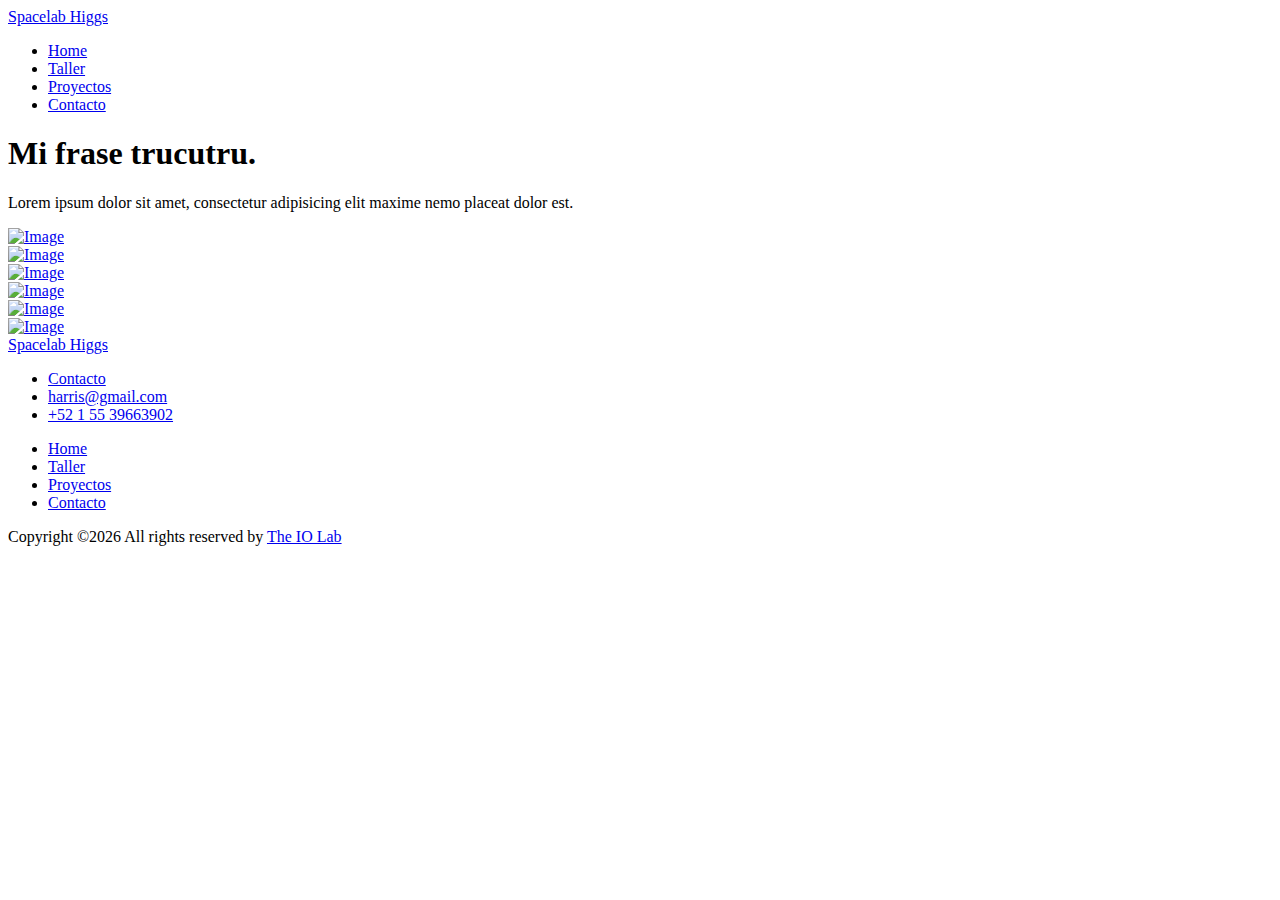
==== main.html @ 33e59938 "Add files via upload" ====
<!doctype html>
<html lang="en">

  <head>
    <title>Spacelab</title>
    <meta charset="utf-8">
    <meta name="viewport" content="width=device-width, initial-scale=1, shrink-to-fit=no">

    <link href="https://fonts.googleapis.com/css?family=Poppins:400,900|Source+Serif+Pro&display=swap" rel="stylesheet">

    <link rel="stylesheet" href="fonts/icomoon/style.css">

    <link rel="stylesheet" href="css/bootstrap.min.css">
    <link rel="stylesheet" href="css/bootstrap-datepicker.css">
    <link rel="stylesheet" href="css/jquery.fancybox.min.css">
    <link rel="stylesheet" href="css/owl.carousel.min.css">
    <link rel="stylesheet" href="css/owl.theme.default.min.css">
    <link rel="stylesheet" href="fonts/flaticon/font/flaticon.css">
    <link rel="stylesheet" href="css/aos.css">

    <!-- MAIN CSS -->
    <link rel="stylesheet" href="css/style.css">

  </head>

  <body data-spy="scroll" data-target=".site-navbar-target" data-offset="300">

    
    <div class="site-wrap" id="home-section">

      <div class="site-mobile-menu site-navbar-target">
        <div class="site-mobile-menu-header">
          <div class="site-mobile-menu-close mt-3">
            <span class="icon-close2 js-menu-toggle"></span>
          </div>
        </div>
        <div class="site-mobile-menu-body"></div>
      </div>



      <header class="site-navbar site-navbar-target" role="banner">

        <div class="container">
          <div class="row align-items-center position-relative">

            <div class="col-3">
              <div class="site-logo">
                <a href="main.html" class="font-weight-bold">Spacelab Higgs</a>
              </div>
            </div>

            <div class="col-9  text-right">
              

              <span class="d-inline-block d-lg-none"><a href="#" class="text-black site-menu-toggle js-menu-toggle py-5"><span class="icon-menu h3 text-primary"></span></a></span>

              

              <nav class="site-navigation text-right ml-auto d-none d-lg-block" role="navigation">
                <ul class="site-menu main-menu js-clone-nav ml-auto ">
                  <li class="active"><a href="main.html" class="nav-link">Home</a></li>
                  <li><a href="taller.html" class="nav-link">Taller</a></li>
                  <li><a href="proyectos.html" class="nav-link">Proyectos</a></li>
                  <li><a href="contacto.html" class="nav-link">Contacto</a></li>
                </ul>
              </nav>
            </div>

            
          </div>
        </div>

      </header>

    
    <div class="site-section-cover">
      <div class="container">
        <div class="row align-items-center text-center justify-content-center">
          <div class="col-lg-10">
            <h1 class="text-black mb-4">Mi frase trucutru.</h1>
            <p class="lead">Lorem ipsum dolor sit amet, consectetur adipisicing elit maxime nemo placeat dolor est.</p>
          </div>
        </div>
      </div>
    </div>

    <div class="container-fluid portfolio-wrap bg-light pt-0 site-section">
      <div class="row align-items-end mb-4">
        <div class="col-md-3">
          <a href="portfolio-single.html" class="portfolio-item"><img src="images/img_1.jpg" alt="Image" class="img-fluid"></a>
        </div>
        <div class="col-md-6">
          <a href="portfolio-single.html" class="portfolio-item"><img src="images/img_2.jpg" alt="Image" class="img-fluid"></a>
        </div>
        <div class="col-md-3">
          <a href="portfolio-single.html" class="portfolio-item"><img src="images/img_3.jpg" alt="Image" class="img-fluid"></a>
        </div>
      </div>
      <div class="row align-items-start">
        <div class="col-md-4">
          <a href="portfolio-single.html" class="portfolio-item"><img src="images/img_2.jpg" alt="Image" class="img-fluid"></a>
        </div>
        <div class="col-md-4">
          <a href="portfolio-single.html" class="portfolio-item"><img src="images/hero_1.jpg" alt="Image" class="img-fluid"></a>
        </div>
        <div class="col-md-4">
          <a href="portfolio-single.html" class="portfolio-item"><img src="images/hero_3.jpg" alt="Image" class="img-fluid"></a>
        </div>
      </div>
    </div>
         
        </div>

      </div>
    </div>

 
    
    
    <div class="footer site-section bg-white">
      <div class="container">
        <div class="row">
          <div class="col-md-3">
            <div class="site-logo-footer">
              <a href="index.html">Spacelab Higgs</a>
            </div> 
          </div>
          <div class="col-md-8 ml-auto">
            <div class="row">
              <div class="col-md-4 ml-auto">
                <ul class="list-unstyled links">
                  <li><a href="#">Contacto</a></li>
                  <li><a href="#">harris@gmail.com</a></li>
                  <li><a href="#">+52 1 55 39663902</a></li>
                </ul>
              </div>
              
              <div class="col-md-4">
                <ul class="list-unstyled links">
                  <li><a href="#">Home</a></li>
                  <li><a href="#">Taller</a></li>
                  <li><a href="#">Proyectos</a></li>
                  <li><a href="#">Contacto</a></li>
                </ul>
              </div>
            </div>
          </div>
        </div>
      </div>
    </div>

    <div class="site-section">
      <div class="container">
        <div class="row mb-4 text-center">
          <div class="col">
            <a href="https://www.instagram.com/spacelabhiggs/"><span class="m-2 icon-facebook"></span></a>
            <a href="#"><span class="m-2 icon-instagram"></span></a>
         
          </div>
        </div>
        <div class="row mt-5 justify-content-center">
          <div class="col-md-7 text-center">
            <p>
            Copyright &copy;<script>document.write(new Date().getFullYear());</script> All rights reserved by <a href="https://www.theiolab.com" target="_blank" >The IO Lab</a>
            </p>
          </div>
        </div>
      </div>
    </div>

    

    </div>

    <script src="js/jquery-3.3.1.min.js"></script>
    <script src="js/jquery-migrate-3.0.0.js"></script>
    <script src="js/popper.min.js"></script>
    <script src="js/bootstrap.min.js"></script>
    <script src="js/owl.carousel.min.js"></script>
    <script src="js/jquery.sticky.js"></script>
    <script src="js/jquery.waypoints.min.js"></script>
    <script src="js/jquery.animateNumber.min.js"></script>
    <script src="js/jquery.fancybox.min.js"></script>
    <script src="js/jquery.stellar.min.js"></script>
    <script src="js/jquery.easing.1.3.js"></script>
    <script src="js/bootstrap-datepicker.min.js"></script>
    <script src="js/isotope.pkgd.min.js"></script>
    <script src="js/aos.js"></script>
  

    <script src="js/typed.js"></script>
            <script>
            var typed = new Typed('.typed-words', {
            strings: ["Business"," Startups"," Organization", " Company"],
            typeSpeed: 80,
            backSpeed: 80,
            backDelay: 4000,
            startDelay: 1000,
            loop: true,
            showCursor: true
            });
            </script>


    <script src="js/main.js"></script>

  </body>

</html>
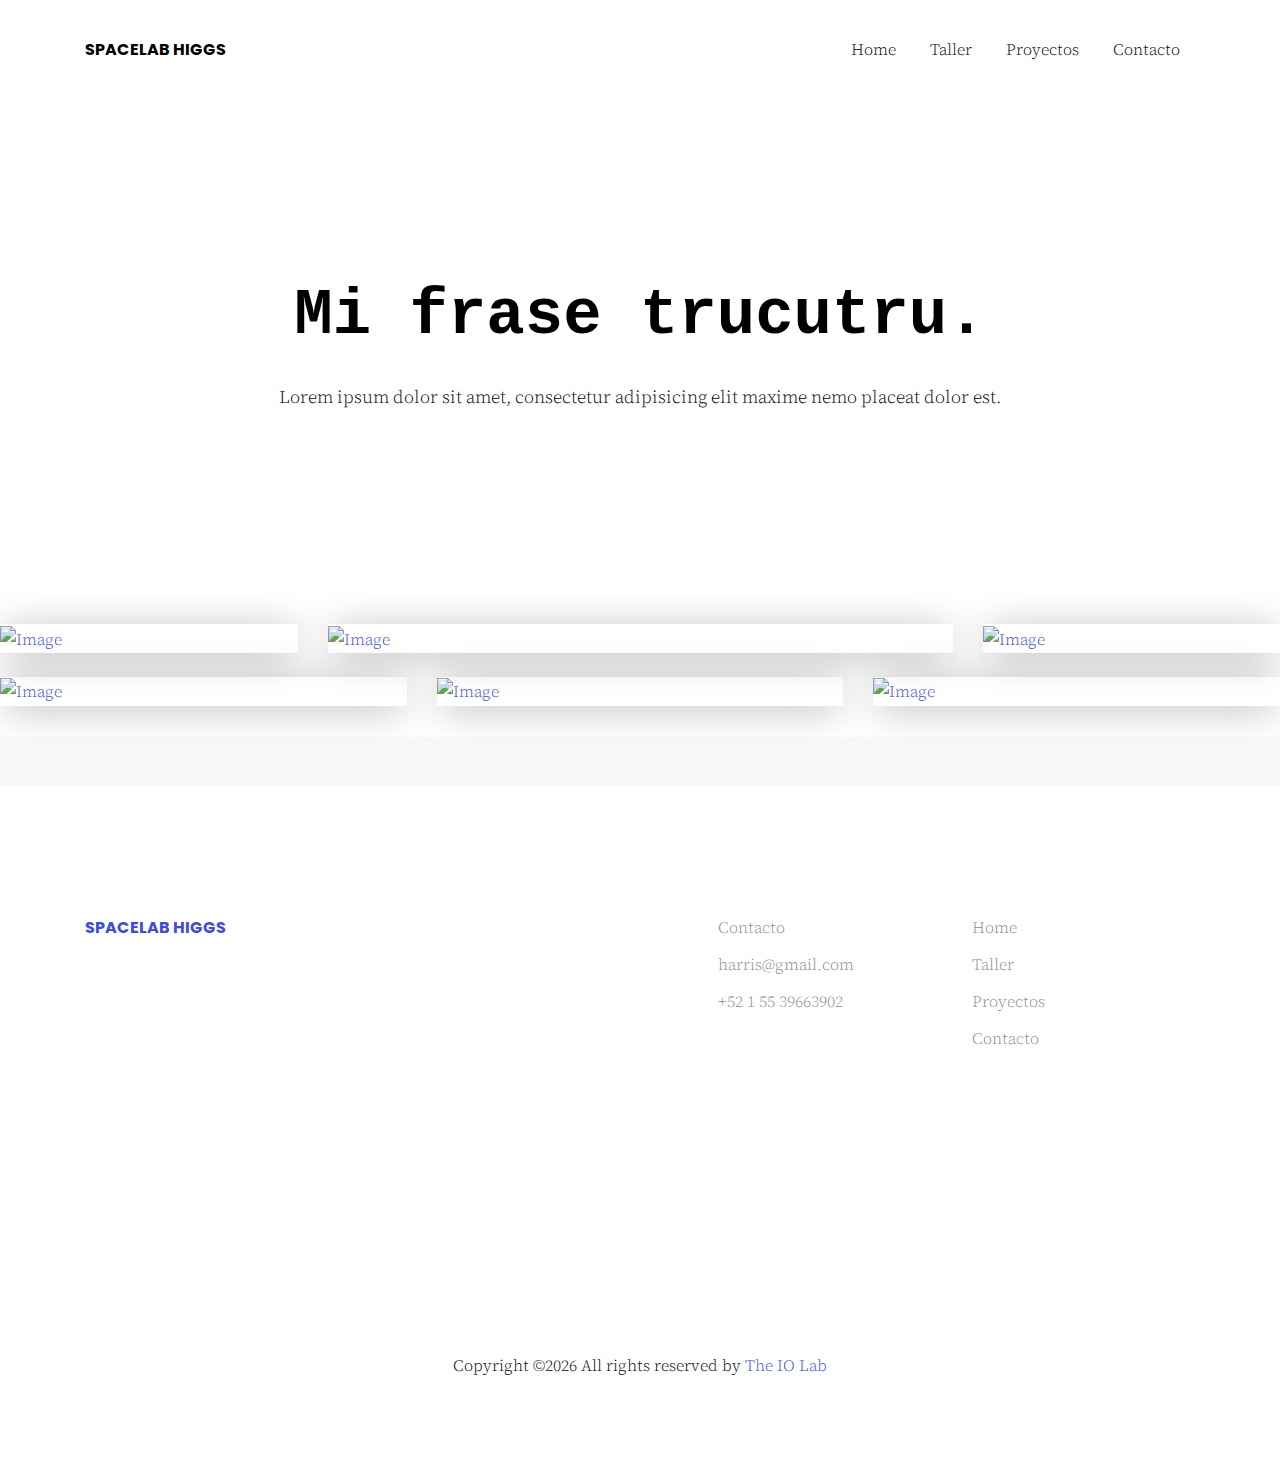
==== commit 793d05a4: "Update main.html" ====
--- a/main.html
+++ b/main.html
@@ -26,7 +26,7 @@
   <body data-spy="scroll" data-target=".site-navbar-target" data-offset="300">
 
     
-    <div class="site-wrap" id="home-section">
+ <div class="site-wrap" id="home-section">
 
       <div class="site-mobile-menu site-navbar-target">
         <div class="site-mobile-menu-header">
--- a/css/style.css
+++ b/css/style.css
@@ -0,0 +1,1081 @@
+/* Base */
+html {
+  overflow-x: hidden; }
+
+.font-size-10 {
+  font-size: 10px; }
+
+.font-size-11 {
+  font-size: 11px; }
+
+.font-size-12 {
+  font-size: 12px; }
+
+.font-size-13 {
+  font-size: 13px; }
+
+.font-size-14 {
+  font-size: 14px; }
+
+.font-size-15 {
+  font-size: 15px; }
+
+.font-size-16 {
+  font-size: 16px; }
+
+.font-size-17 {
+  font-size: 17px; }
+
+.font-size-18 {
+  font-size: 18px; }
+
+.font-size-19 {
+  font-size: 19px; }
+
+.font-size-20 {
+  font-size: 20px; }
+
+.font-size-21 {
+  font-size: 21px; }
+
+.font-size-22 {
+  font-size: 22px; }
+
+.font-size-23 {
+  font-size: 23px; }
+
+.font-size-24 {
+  font-size: 24px; }
+
+.font-size-25 {
+  font-size: 25px; }
+
+.font-size-26 {
+  font-size: 26px; }
+
+.font-size-27 {
+  font-size: 27px; }
+
+.font-size-28 {
+  font-size: 28px; }
+
+.font-size-29 {
+  font-size: 29px; }
+
+.font-size-30 {
+  font-size: 30px; }
+
+.serif {
+  font-family: "Source Serif Pro", serif; }
+
+.font-gray-1 {
+  color: #f7f7f7; }
+
+.font-gray-2 {
+  color: #e9e9e9; }
+
+.font-gray-3 {
+  color: #d9d9d9; }
+
+.font-gray-4 {
+  color: #c9c9c9; }
+
+.font-gray-5 {
+  color: #b8b8b8; }
+
+.font-gray-6 {
+  color: #a8a8a8; }
+
+.font-gray-7 {
+  color: #939393; }
+
+.font-gray-8 {
+  color: #7b7b7b; }
+
+.font-gray-9 {
+  color: #636363 #4d4d4d; }
+
+.font-gray-10 {
+  color: #353535; }
+
+.border-gray-1 {
+  border-color: #f7f7f7; }
+
+.border-gray-2 {
+  border-color: #e9e9e9; }
+
+.border-gray-3 {
+  border-color: #d9d9d9; }
+
+.border-gray-4 {
+  border-color: #c9c9c9; }
+
+.border-gray-5 {
+  border-color: #b8b8b8; }
+
+.border-gray-6 {
+  border-color: #a8a8a8; }
+
+.border-gray-7 {
+  border-color: #939393; }
+
+.border-gray-8 {
+  border-color: #7b7b7b; }
+
+.border-gray-9 {
+  border-color: #636363 #4d4d4d; }
+
+.border-gray-10 {
+  border-color: #353535; }
+
+.bg-gray-1 {
+  border-color: #f7f7f7; }
+
+.bg-gray-2 {
+  border-color: #e9e9e9; }
+
+.bg-gray-3 {
+  border-color: #d9d9d9; }
+
+.bg-gray-4 {
+  border-color: #c9c9c9; }
+
+.bg-gray-5 {
+  border-color: #b8b8b8; }
+
+.bg-gray-6 {
+  border-color: #a8a8a8; }
+
+.bg-gray-7 {
+  border-color: #939393; }
+
+.bg-gray-8 {
+  border-color: #7b7b7b; }
+
+.bg-gray-9 {
+  border-color: #636363 #4d4d4d; }
+
+.bg-gray-10 {
+  border-color: #353535; }
+
+.letter-spacing-1 {
+  letter-spacing: 0.1em; }
+
+.letter-spacing-2 {
+  letter-spacing: 0.2em; }
+
+.border-w-1 {
+  border-width: 1px; }
+
+.border-w-2 {
+  border-width: 2px; }
+
+.border-w-3 {
+  border-width: 3px; }
+
+.border-w-4 {
+  border-width: 4px; }
+
+.border-w-5 {
+  border-width: 5px; }
+
+.primary-black--hover {
+  background: #3b4eda;
+  color: #fff; }
+  .primary-black--hover:hover {
+    background: #000;
+    color: #fff; }
+
+.primary-dark--hover {
+  background: #3b4eda;
+  color: #fff; }
+  .primary-dark--hover:hover {
+    background: gray;
+    color: #fff; }
+
+.primary-primary-outline--hover {
+  background: #3b4eda;
+  color: #fff; }
+  .primary-primary-outline--hover:hover {
+    border-color: #3b4eda;
+    background: transparent; }
+
+.primary-outline-primary--hover {
+  background: transparent;
+  border-color: #3b4eda; }
+  .primary-outline-primary--hover:hover {
+    color: #fff;
+    background: #3b4eda; }
+
+body {
+  line-height: 1.7;
+  color: #000000 !important;
+  font-weight: 300;
+  font-size: 1rem;
+  background: #fff;
+  font-family: "Source Serif Pro", serif;
+  }
+
+::-moz-selection {
+  background: #000;
+  color: #fff; }
+
+::selection {
+  background: #000;
+  color: #fff; }
+
+a {
+  -webkit-transition: .3s all ease;
+  -o-transition: .3s all ease;
+  transition: .3s all ease;
+  text-decoration: none; }
+  a:hover {
+    text-decoration: none; }
+
+h1, h2, h3, h4, h5,
+.h1, .h2, .h3, .h4, .h5 {
+  color: #000000;
+  font-family: "Poppins", sans-serif; }
+
+.border-2 {
+  border-width: 2px; }
+
+.text-black {
+  color: #000 !important; }
+
+.bg-black {
+  background: #000 !important; }
+
+.color-black-opacity-5 {
+  color: rgba(0, 0, 0, 0.5); }
+
+.color-white-opacity-5 {
+  color: #000000; }
+
+.btn {
+  border-radius: 30px;
+  padding: 10px 20px;
+  text-decoration: none; }
+  .btn:active, .btn:focus {
+    outline: none;
+    -webkit-box-shadow: none;
+    box-shadow: none; }
+  .btn.btn-outline-white {
+    border-color: #fff;
+    background: transparent;
+    color: #fff; }
+    .btn.btn-outline-white:hover {
+      background: #fff;
+      border-color: #fff;
+      color: #000; }
+
+.line-height-1 {
+  line-height: 1 !important; }
+
+.bg-black {
+  background: #000; }
+
+.form-control {
+  height: 55px;
+  background: #fff !important;
+  font-family: "Poppins", sans-serif; }
+  .form-control:active, .form-control:focus {
+    border-color: #3b4eda; }
+  .form-control:hover, .form-control:active, .form-control:focus {
+    -webkit-box-shadow: none !important;
+    box-shadow: none !important; }
+
+.site-section {
+  padding: 2.5em 0; }
+  @media (min-width: 768px) {
+    .site-section {
+      padding: 5em 0; } }
+  .site-section.site-section-sm {
+    padding: 4em 0; }
+
+.footer {
+  padding: 4em 0; }
+  @media (min-width: 768px) {
+    .footer {
+      padding: 8em 0; } }
+  .footer .border-top {
+    border-top: 1px solid rgba(255, 255, 255, 0.1) !important; }
+  .footer h2, .footer h3, .footer h4, .footer h5 {
+    color: #000; }
+  .footer a {
+    color: rgba(0, 0, 0, 0.5); }
+    .footer a:hover {
+      color: black; }
+  .footer ul li {
+    margin-bottom: 10px; }
+  .footer .footer-heading {
+    font-size: 16px;
+    color: #fff; }
+
+.bg-text-line {
+  display: inline;
+  background: #000;
+  -webkit-box-shadow: 20px 0 0 #000, -20px 0 0 #000;
+  box-shadow: 20px 0 0 #000, -20px 0 0 #000; }
+
+.text-white-opacity-05 {
+  color: #000000; }
+
+.text-black-opacity-05 {
+  color: rgba(0, 0, 0, 0.5); }
+
+.hover-bg-enlarge {
+  overflow: hidden;
+  position: relative; }
+  @media (max-width: 991.98px) {
+    .hover-bg-enlarge {
+      height: auto !important; } }
+  .hover-bg-enlarge > div {
+    -webkit-transform: scale(1);
+    -ms-transform: scale(1);
+    transform: scale(1);
+    -webkit-transition: .8s all ease-in-out;
+    -o-transition: .8s all ease-in-out;
+    transition: .8s all ease-in-out; }
+  .hover-bg-enlarge:hover > div, .hover-bg-enlarge:focus > div, .hover-bg-enlarge:active > div {
+    -webkit-transform: scale(1.2);
+    -ms-transform: scale(1.2);
+    transform: scale(1.2); }
+  @media (max-width: 991.98px) {
+    .hover-bg-enlarge .bg-image-md-height {
+      height: 300px !important; } }
+
+.bg-image {
+  background-size: cover;
+  background-position: center center;
+  background-repeat: no-repeat;
+  background-attachment: fixed; }
+  .bg-image.overlay {
+    position: relative; }
+    .bg-image.overlay:after {
+      position: absolute;
+      content: "";
+      top: 0;
+      left: 0;
+      right: 0;
+      bottom: 0;
+      z-index: 0;
+      width: 100%;
+      background: rgba(0, 0, 0, 0.7); }
+  .bg-image > .container {
+    position: relative;
+    z-index: 1; }
+
+@media (max-width: 991.98px) {
+  .img-md-fluid {
+    max-width: 100%; } }
+
+@media (max-width: 991.98px) {
+  .display-1, .display-3 {
+    font-size: 3rem; } }
+
+.play-single-big {
+  width: 90px;
+  height: 90px;
+  display: inline-block;
+  border: 2px solid #fff;
+  color: #fff !important;
+  border-radius: 50%;
+  position: relative;
+  -webkit-transition: .3s all ease-in-out;
+  -o-transition: .3s all ease-in-out;
+  transition: .3s all ease-in-out; }
+  .play-single-big > span {
+    font-size: 50px;
+    position: absolute;
+    top: 50%;
+    left: 50%;
+    -webkit-transform: translate(-40%, -50%);
+    -ms-transform: translate(-40%, -50%);
+    transform: translate(-40%, -50%); }
+  .play-single-big:hover {
+    width: 120px;
+    height: 120px; }
+
+.overlap-to-top {
+  margin-top: -150px; }
+
+.ul-check {
+  margin-bottom: 50px; }
+  .ul-check li {
+    position: relative;
+    padding-left: 35px;
+    margin-bottom: 15px;
+    line-height: 1.5; }
+    .ul-check li:before {
+      left: 0;
+      font-size: 20px;
+      top: -.3rem;
+      font-family: "icomoon";
+      content: "\e5ca";
+      position: absolute; }
+  .ul-check.white li:before {
+    color: #fff; }
+  .ul-check.success li:before {
+    color: #71bc42; }
+  .ul-check.primary li:before {
+    color: #3b4eda; }
+
+.select-wrap, .wrap-icon {
+  position: relative; }
+  .select-wrap .icon, .wrap-icon .icon {
+    position: absolute;
+    right: 10px;
+    top: 50%;
+    -webkit-transform: translateY(-50%);
+    -ms-transform: translateY(-50%);
+    transform: translateY(-50%);
+    font-size: 22px; }
+  .select-wrap select, .wrap-icon select {
+    -webkit-appearance: none;
+    -moz-appearance: none;
+    appearance: none;
+    width: 100%; }
+
+.top-bar {
+  border-bottom: 1px solid #e9ecef !important; }
+
+/* Navbar */
+.site-navbar {
+  margin-bottom: 0px;
+  z-index: 1999;
+  position: relative;
+  top: 0;
+  width: 100%;
+  padding: 1rem;
+  position: absolute; }
+  @media (max-width: 991.98px) {
+    .site-navbar {
+      padding-top: 3rem;
+      padding-bottom: 3rem; } }
+  .site-navbar .toggle-button {
+    position: absolute;
+    right: 0px; }
+  .site-navbar .site-logo {
+    margin: 0;
+    padding: 0;
+    font-size: 1rem; }
+    .site-navbar .site-logo a {
+      text-transform: uppercase;
+      color: #000000;
+      font-family: "Poppins", sans-serif;
+      }
+    @media (max-width: 991.98px) {
+      .site-navbar .site-logo {
+        float: left;
+        position: relative; } }
+  .site-navbar .site-navigation.border-bottom {
+    border-bottom: 1px solid white !important; }
+  .site-navbar .site-navigation .site-menu {
+    margin: 0;
+    padding: 0;
+    margin-bottom: 0; }
+    .site-navbar .site-navigation .site-menu .active {
+      color: #3b4eda !important; }
+    .site-navbar .site-navigation .site-menu a {
+      text-decoration: none !important;
+      display: inline-block; }
+    .site-navbar .site-navigation .site-menu > li {
+      display: inline-block; }
+      .site-navbar .site-navigation .site-menu > li > a {
+        margin-left: 15px;
+        margin-right: 15px;
+        padding: 20px 0px;
+        color: #000000;
+        display: inline-block;
+        text-decoration: none !important;
+        }
+        .site-navbar .site-navigation .site-menu > li > a:hover {
+          color: #fff !important; }
+      .site-navbar .site-navigation .site-menu > li.active > a {
+        color: #000000 !important;
+        }
+    .site-navbar .site-navigation .site-menu .has-children {
+      position: relative; }
+      .site-navbar .site-navigation .site-menu .has-children > a {
+        position: relative;
+        padding-right: 20px; }
+        .site-navbar .site-navigation .site-menu .has-children > a:before {
+          position: absolute;
+          content: "\e313";
+          font-size: 16px;
+          top: 50%;
+          right: 0;
+          -webkit-transform: translateY(-50%);
+          -ms-transform: translateY(-50%);
+          transform: translateY(-50%);
+          font-family: 'icomoon'; }
+      .site-navbar .site-navigation .site-menu .has-children .dropdown {
+        visibility: hidden;
+        opacity: 0;
+        top: 100%;
+        position: absolute;
+        text-align: left;
+        border-top: 2px solid #3b4eda;
+        -webkit-box-shadow: 0 2px 10px -2px rgba(0, 0, 0, 0.1);
+        box-shadow: 0 2px 10px -2px rgba(0, 0, 0, 0.1);
+        padding: 0px 0;
+        margin-top: 20px;
+        margin-left: 0px;
+        background: #fff;
+        -webkit-transition: 0.2s 0s;
+        -o-transition: 0.2s 0s;
+        transition: 0.2s 0s; }
+        .site-navbar .site-navigation .site-menu .has-children .dropdown.arrow-top {
+          position: absolute; }
+          .site-navbar .site-navigation .site-menu .has-children .dropdown.arrow-top:before {
+            display: none;
+            bottom: 100%;
+            left: 20%;
+            border: solid transparent;
+            content: " ";
+            height: 0;
+            width: 0;
+            position: absolute;
+            pointer-events: none; }
+          .site-navbar .site-navigation .site-menu .has-children .dropdown.arrow-top:before {
+            border-color: rgba(136, 183, 213, 0);
+            border-bottom-color: #fff;
+            border-width: 10px;
+            margin-left: -10px; }
+        .site-navbar .site-navigation .site-menu .has-children .dropdown a {
+          text-transform: none;
+          letter-spacing: normal;
+          -webkit-transition: 0s all;
+          -o-transition: 0s all;
+          transition: 0s all;
+          color: #000 !important; }
+          .site-navbar .site-navigation .site-menu .has-children .dropdown a.active {
+            color: #3b4eda !important;
+            background: #f8f9fa; }
+        .site-navbar .site-navigation .site-menu .has-children .dropdown > li {
+          list-style: none;
+          padding: 0;
+          margin: 0;
+          min-width: 200px; }
+          .site-navbar .site-navigation .site-menu .has-children .dropdown > li > a {
+            padding: 9px 20px;
+            display: block; }
+            .site-navbar .site-navigation .site-menu .has-children .dropdown > li > a:hover {
+              background: #f8f9fa;
+              color: #ced4da; }
+          .site-navbar .site-navigation .site-menu .has-children .dropdown > li.has-children > a:before {
+            content: "\e315";
+            right: 20px; }
+          .site-navbar .site-navigation .site-menu .has-children .dropdown > li.has-children > .dropdown, .site-navbar .site-navigation .site-menu .has-children .dropdown > li.has-children > ul {
+            left: 100%;
+            top: 0; }
+          .site-navbar .site-navigation .site-menu .has-children .dropdown > li.has-children:hover > a, .site-navbar .site-navigation .site-menu .has-children .dropdown > li.has-children:active > a, .site-navbar .site-navigation .site-menu .has-children .dropdown > li.has-children:focus > a {
+            background: #f8f9fa;
+            color: #ced4da; }
+      .site-navbar .site-navigation .site-menu .has-children:hover > a, .site-navbar .site-navigation .site-menu .has-children:focus > a, .site-navbar .site-navigation .site-menu .has-children:active > a {
+        color: #3b4eda; }
+      .site-navbar .site-navigation .site-menu .has-children:hover, .site-navbar .site-navigation .site-menu .has-children:focus, .site-navbar .site-navigation .site-menu .has-children:active {
+        cursor: pointer; }
+        .site-navbar .site-navigation .site-menu .has-children:hover > .dropdown, .site-navbar .site-navigation .site-menu .has-children:focus > .dropdown, .site-navbar .site-navigation .site-menu .has-children:active > .dropdown {
+          -webkit-transition-delay: 0s;
+          -o-transition-delay: 0s;
+          transition-delay: 0s;
+          margin-top: 0px;
+          visibility: visible;
+          opacity: 1; }
+
+.site-mobile-menu {
+  width: 300px;
+  position: fixed;
+  right: 0;
+  z-index: 2000;
+  padding-top: 20px;
+  background: #fff;
+  height: calc(100vh);
+  -webkit-transform: translateX(110%);
+  -ms-transform: translateX(110%);
+  transform: translateX(110%);
+  -webkit-box-shadow: -10px 0 20px -10px rgba(0, 0, 0, 0.1);
+  box-shadow: -10px 0 20px -10px rgba(0, 0, 0, 0.1);
+  -webkit-transition: .3s all ease-in-out;
+  -o-transition: .3s all ease-in-out;
+  transition: .3s all ease-in-out; }
+  .offcanvas-menu .site-mobile-menu {
+    -webkit-transform: translateX(0%);
+    -ms-transform: translateX(0%);
+    transform: translateX(0%); }
+  .site-mobile-menu .site-mobile-menu-header {
+    width: 100%;
+    float: left;
+    padding-left: 20px;
+    padding-right: 20px; }
+    .site-mobile-menu .site-mobile-menu-header .site-mobile-menu-close {
+      float: right;
+      margin-top: 8px; }
+      .site-mobile-menu .site-mobile-menu-header .site-mobile-menu-close span {
+        font-size: 30px;
+        display: inline-block;
+        padding-left: 10px;
+        padding-right: 0px;
+        line-height: 1;
+        cursor: pointer;
+        -webkit-transition: .3s all ease;
+        -o-transition: .3s all ease;
+        transition: .3s all ease; }
+        .site-mobile-menu .site-mobile-menu-header .site-mobile-menu-close span:hover {
+          color: #ced4da; }
+    .site-mobile-menu .site-mobile-menu-header .site-mobile-menu-logo {
+      float: left;
+      margin-top: 10px;
+      margin-left: 0px; }
+      .site-mobile-menu .site-mobile-menu-header .site-mobile-menu-logo a {
+        display: inline-block;
+        text-transform: uppercase; }
+        .site-mobile-menu .site-mobile-menu-header .site-mobile-menu-logo a img {
+          max-width: 70px; }
+        .site-mobile-menu .site-mobile-menu-header .site-mobile-menu-logo a:hover {
+          text-decoration: none; }
+  .site-mobile-menu .site-mobile-menu-body {
+    overflow-y: scroll;
+    -webkit-overflow-scrolling: touch;
+    position: relative;
+    padding: 0 20px 20px 20px;
+    height: calc(100vh - 52px);
+    padding-bottom: 150px; }
+  .site-mobile-menu .site-nav-wrap {
+    padding: 0;
+    margin: 0;
+    list-style: none;
+    position: relative; }
+    .site-mobile-menu .site-nav-wrap a {
+      padding: 10px 20px;
+      display: block;
+      position: relative;
+      color: #212529; }
+      .site-mobile-menu .site-nav-wrap a:hover {
+        color: #3b4eda; }
+    .site-mobile-menu .site-nav-wrap li {
+      position: relative;
+      display: block; }
+      .site-mobile-menu .site-nav-wrap li .nav-link.active {
+        color: #3b4eda; }
+      .site-mobile-menu .site-nav-wrap li.active > a {
+        color: #000000;
+        }
+    .site-mobile-menu .site-nav-wrap .arrow-collapse {
+      position: absolute;
+      right: 0px;
+      top: 10px;
+      z-index: 20;
+      width: 36px;
+      height: 36px;
+      text-align: center;
+      cursor: pointer;
+      border-radius: 50%; }
+      .site-mobile-menu .site-nav-wrap .arrow-collapse:hover {
+        background: #f8f9fa; }
+      .site-mobile-menu .site-nav-wrap .arrow-collapse:before {
+        font-size: 12px;
+        z-index: 20;
+        font-family: "icomoon";
+        content: "\f078";
+        position: absolute;
+        top: 50%;
+        left: 50%;
+        -webkit-transform: translate(-50%, -50%) rotate(-180deg);
+        -ms-transform: translate(-50%, -50%) rotate(-180deg);
+        transform: translate(-50%, -50%) rotate(-180deg);
+        -webkit-transition: .3s all ease;
+        -o-transition: .3s all ease;
+        transition: .3s all ease; }
+      .site-mobile-menu .site-nav-wrap .arrow-collapse.collapsed:before {
+        -webkit-transform: translate(-50%, -50%);
+        -ms-transform: translate(-50%, -50%);
+        transform: translate(-50%, -50%); }
+    .site-mobile-menu .site-nav-wrap > li {
+      display: block;
+      position: relative;
+      float: left;
+      width: 100%; }
+      .site-mobile-menu .site-nav-wrap > li > a {
+        padding-left: 20px;
+        font-size: 20px; }
+      .site-mobile-menu .site-nav-wrap > li > ul {
+        padding: 0;
+        margin: 0;
+        list-style: none; }
+        .site-mobile-menu .site-nav-wrap > li > ul > li {
+          display: block; }
+          .site-mobile-menu .site-nav-wrap > li > ul > li > a {
+            padding-left: 40px;
+            font-size: 16px; }
+          .site-mobile-menu .site-nav-wrap > li > ul > li > ul {
+            padding: 0;
+            margin: 0; }
+            .site-mobile-menu .site-nav-wrap > li > ul > li > ul > li {
+              display: block; }
+              .site-mobile-menu .site-nav-wrap > li > ul > li > ul > li > a {
+                font-size: 16px;
+                padding-left: 60px; }
+    .site-mobile-menu .site-nav-wrap[data-class="social"] {
+      float: left;
+      width: 100%;
+      margin-top: 30px;
+      padding-bottom: 5em; }
+      .site-mobile-menu .site-nav-wrap[data-class="social"] > li {
+        width: auto; }
+        .site-mobile-menu .site-nav-wrap[data-class="social"] > li:first-child a {
+          padding-left: 15px !important; }
+
+.sticky-wrapper {
+  position: relative;
+  z-index: 100;
+  width: 100%;
+  position: absolute;
+  top: 0; }
+  .sticky-wrapper .site-navbar {
+    -webkit-transition: .3s all ease;
+    -o-transition: .3s all ease;
+    transition: .3s all ease; }
+  .sticky-wrapper .site-navbar {
+    background: #fff; }
+    .sticky-wrapper .site-navbar ul li a {
+      color: rgba(255, 255, 255, 0.7) !important; }
+      .sticky-wrapper .site-navbar ul li a.active {
+        color: #fff !important; }
+  .sticky-wrapper.is-sticky .site-navbar {
+    background: #fff;
+    -webkit-box-shadow: 4px 0 20px -5px rgba(0, 0, 0, 0.2);
+    box-shadow: 4px 0 20px -5px rgba(0, 0, 0, 0.2); }
+    .sticky-wrapper.is-sticky .site-navbar .site-logo a {
+      color: #3b4eda; }
+    .sticky-wrapper.is-sticky .site-navbar ul li a {
+      color: #000 !important; }
+      .sticky-wrapper.is-sticky .site-navbar ul li a.active {
+        color: #3b4eda !important; }
+  .sticky-wrapper .shrink {
+    padding-top: 0px !important;
+    padding-bottom: 0px !important; }
+    @media (max-width: 991.98px) {
+      .sticky-wrapper .shrink {
+        padding-top: 30px !important;
+        padding-bottom: 30px !important; } }
+
+/* Blocks */
+.site-section-cover {
+  position: relative;
+  background-size: cover;
+  background-repeat: no-repeat;
+  background-position: center center;
+  background: #ffffff;
+  }
+  .site-section-cover,
+  .site-section-cover .container {
+    position: relative;
+    z-index: 2; }
+  .site-section-cover,
+  .site-section-cover .container > .row {
+    height: calc(100vh - 196px);
+    min-height: 677px; }
+    @media (max-width: 991.98px) {
+      .site-section-cover,
+      .site-section-cover .container > .row {
+        height: calc(70vh - 196px);
+        min-height: 600px; } }
+  .site-section-cover.overlay {
+    position: relative; }
+    .site-section-cover.overlay:before {
+      position: absolute;
+      content: "";
+      top: 0;
+      left: 0;
+      right: 0;
+      bottom: 0;
+      background: rgba(0, 0, 0, 0.3);
+      z-index: 1; }
+  .site-section-cover.inner-page,
+  .site-section-cover.inner-page .container > .row {
+    height: auto;
+    min-height: auto;
+    padding: 2em 0; }
+  .site-section-cover.img-bg-section {
+    background-size: cover;
+    background-repeat: no-repeat; }
+  .site-section-cover h1 {
+    font-size: 4rem;
+    line-height: 1.3;
+    font-family: 'Roboto Mono', monospace;;
+    font-weight: 900 !important; }
+    @media (max-width: 991.98px) {
+      .site-section-cover h1 {
+        font-size: 2rem; } }
+  .site-section-cover p {
+    font-size: 18px;
+    color: #000000;
+    }
+
+.btn-video_38929 {
+  display: inline-block;
+  width: 50px;
+  height: 50px;
+  border-radius: 50%;
+  background: #fff;
+  position: relative; }
+  .btn-video_38929 > span {
+    position: absolute;
+    top: 50%;
+    left: 50%;
+    color: #000;
+    font-size: 14px;
+    -webkit-transform: translate(-40%, -50%);
+    -ms-transform: translate(-40%, -50%);
+    transform: translate(-40%, -50%); }
+
+.portfolio-wrap {
+  margin-top: -5rem;
+  z-index: 2;
+  position: relative; }
+  .portfolio-wrap:before {
+    background-color: #ffffff;
+    top: 0;
+    left: 0;
+    content: "";
+    position: absolute;
+    height: 70%;
+    width: 100%;
+    }
+
+.portfolio-item {
+  position: relative;
+  display: block;
+  overflow: hidden;
+  -webkit-box-shadow: 0 4px 40px -5px rgba(0, 0, 0, 0.4);
+  box-shadow: 0 4px 40px -5px rgba(0, 0, 0, 0.4); }
+  .portfolio-item img {
+    -webkit-transition: .3s all ease;
+    -o-transition: .3s all ease;
+    transition: .3s all ease; }
+  .portfolio-item:after {
+    content: "";
+    position: absolute;
+    background: #000;
+    width: 100%;
+    height: 100%;
+    opacity: 0;
+    z-index: 2;
+    -webkit-transition: .3s all ease;
+    -o-transition: .3s all ease;
+    transition: .3s all ease; }
+  .portfolio-item:hover img {
+    -webkit-transform: scale(1.05);
+    -ms-transform: scale(1.05);
+    transform: scale(1.05); }
+  .portfolio-item:hover:after {
+    opacity: .2; }
+
+.service-29191 .wrap-icon span {
+  font-size: 4rem;
+  color: #3b4eda; }
+
+.service-29191 h3 {
+  font-size: 20px;
+  font-weight: 900; }
+
+.media-29191 .date {
+  color: #fff; }
+
+.media-29191 h3 {
+  font-size: 26px;
+  color: #fff;
+  font-weight: bold; }
+  .media-29191 h3 a {
+    color: #fff; }
+
+.vcard-91123 .img {
+  -webkit-box-flex: 0;
+  -ms-flex: 0 0 60px;
+  flex: 0 0 60px; }
+  .vcard-91123 .img img {
+    border-radius: 50%; }
+
+.vcard-91123 .name {
+  font-family: "Poppins", sans-serif;
+  line-height: 1.5;
+  font-size: 14px;
+  color: #fff; }
+
+.nonloop-block-13 .owl-dots {
+  position: relative;
+  bottom: -3rem;
+  text-align: center;
+  width: 100%; }
+  .nonloop-block-13 .owl-dots .owl-dot {
+    display: inline-block;
+    width: 10px;
+    height: 10px;
+    margin: 4px; }
+    .nonloop-block-13 .owl-dots .owl-dot > span {
+      display: inline-block;
+      width: 10px;
+      height: 10px;
+      border-radius: 50%;
+      background: #fff; }
+
+.site-logo-footer {
+  font-family: "Poppins", sans-serif;
+  text-transform: uppercase;
+  font-weight: bold; }
+  .site-logo-footer a {
+    color: #3b4eda; }
+
+.social_29128 a {
+  display: inline-block;
+  width: 50px;
+  height: 50px;
+  border-radius: 50%;
+  background: rgba(59, 78, 218, 0.2);
+  position: relative; }
+  .social_29128 a span {
+    position: absolute;
+    top: 50%;
+    left: 50%;
+    -webkit-transform: translate(-50%, -50%);
+    -ms-transform: translate(-50%, -50%);
+    transform: translate(-50%, -50%); }
+
+.social_29128.white a {
+  background: rgba(255, 255, 255, 0.2); }
+  .social_29128.white a span {
+    color: #3b4eda; }
+  .social_29128.white a:hover {
+    background: #fff; }
+
+.post-entry-1 {
+  -webkit-box-shadow: 0 4px 20px -8px rgba(0, 0, 0, 0.3);
+  box-shadow: 0 4px 20px -8px rgba(0, 0, 0, 0.3);
+  background: #fff; }
+  .post-entry-1 .post-entry-1-contents {
+    padding: 20px; }
+    .post-entry-1 .post-entry-1-contents h2 {
+      font-size: 18px;
+      margin-bottom: 20px; }
+      .post-entry-1 .post-entry-1-contents h2 a {
+        color: #000; }
+        .post-entry-1 .post-entry-1-contents h2 a:hover {
+          color: #3b4eda; }
+  .post-entry-1.person-1 {
+    text-align: center; }
+    .post-entry-1.person-1 img {
+      width: 90px;
+      border-radius: 50%;
+      margin: 0 auto -45px auto; }
+    .post-entry-1.person-1 .post-entry-1-contents {
+      padding-top: 4rem; }
+
+.sidebar-box {
+  margin-bottom: 30px;
+  padding: 25px;
+  font-size: 15px;
+  width: 100%;
+  float: left;
+  background: #fff; }
+  .sidebar-box *:last-child {
+    margin-bottom: 0; }
+  .sidebar-box h3 {
+    font-size: 18px;
+    margin-bottom: 15px; }
+
+.categories li,
+.sidelink li {
+  position: relative;
+  margin-bottom: 10px;
+  padding-bottom: 10px;
+  border-bottom: 1px dotted #dee2e6;
+  list-style: none; }
+  .categories li:last-child,
+  .sidelink li:last-child {
+    margin-bottom: 0;
+    border-bottom: none;
+    padding-bottom: 0; }
+  .categories li a,
+  .sidelink li a {
+    display: block; }
+    .categories li a span,
+    .sidelink li a span {
+      position: absolute;
+      right: 0;
+      top: 0;
+      color: #ccc; }
+  .categories li.active a,
+  .sidelink li.active a {
+    color: #000;
+    font-style: italic; }
+
+.comment-form-wrap {
+  clear: both; }
+
+.comment-list {
+  padding: 0;
+  margin: 0; }
+  .comment-list .children {
+    padding: 50px 0 0 40px;
+    margin: 0;
+    float: left;
+    width: 100%; }
+  .comment-list li {
+    padding: 0;
+    margin: 0 0 30px 0;
+    float: left;
+    width: 100%;
+    clear: both;
+    list-style: none; }
+    .comment-list li .vcard {
+      width: 80px;
+      float: left; }
+      .comment-list li .vcard img {
+        width: 50px;
+        border-radius: 50%; }
+    .comment-list li .comment-body {
+      float: right;
+      width: calc(100% - 80px); }
+      .comment-list li .comment-body h3 {
+        font-size: 20px;
+        color: #000; }
+      .comment-list li .comment-body .meta {
+        text-transform: uppercase;
+        font-size: 13px;
+        letter-spacing: .1em;
+        color: #ccc; }
+      .comment-list li .comment-body .reply {
+        padding: 5px 10px;
+        background: #e6e6e6;
+        color: #000;
+        text-transform: uppercase;
+        font-size: 14px; }
+        .comment-list li .comment-body .reply:hover {
+          color: #000;
+          background: #e3e3e3; }
+
+.search-form {
+  background: #f7f7f7;
+  padding: 10px; }
+  .search-form .form-group {
+    position: relative; }
+    .search-form .form-group input {
+      padding-right: 50px; }
+  .search-form .icon {
+    position: absolute;
+    top: 50%;
+    right: 20px;
+    -webkit-transform: translateY(-50%);
+    -ms-transform: translateY(-50%);
+    transform: translateY(-50%); }
+
+.post-meta {
+  font-size: 13px;
+  text-transform: uppercase;
+  letter-spacing: .2em; }
+  .post-meta a {
+    color: #fff;
+    border-bottom: 1px solid rgba(255, 255, 255, 0.5); }
